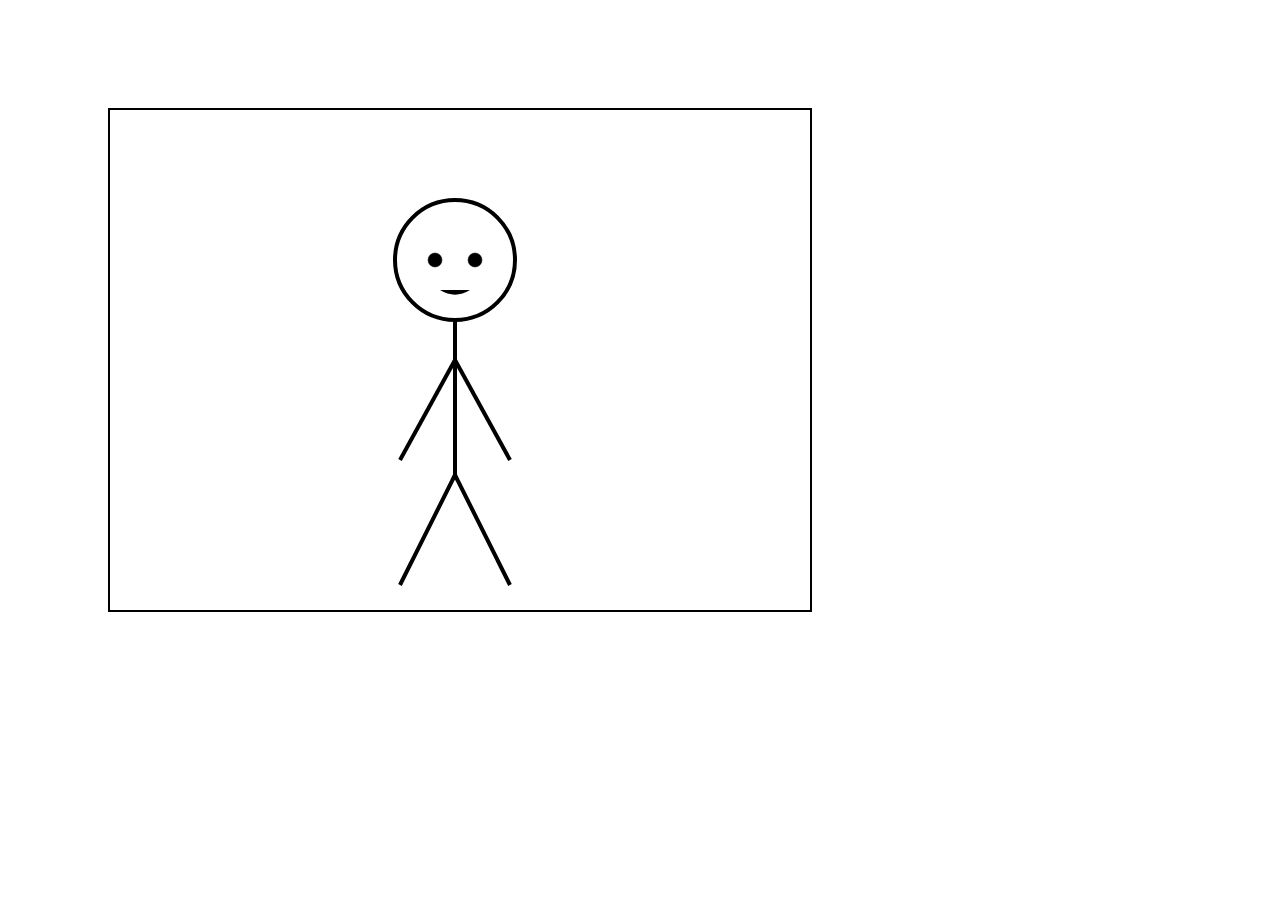
==== Web_creations/index.html @ 0acf5a7e "added web creation" ====
<html>  
    <head>
        <link rel="stylesheet" href="styles.css">
        <script type="text/javascript" src="http://ajax.aspnetcdn.com/ajax/jQuery/jquery-1.8.1.min.js"></script>
        <script src="aitian.js"></script>
    </head>

    <body>
        <svg>
            <circle cx="345" cy="150" r="60" class="head"/>
            <circle cx="325" cy="150" r="7" class="head eye"/>
            <circle cx="365" cy="150" r="7" class="head eye"/>
            <path d="M 360 180 A 46 83 0 0 1 330 180" class="head mouth"/>

            <line x1="345" y1="210" x2="345" y2="365" class="body"/>

            <line x1="345" y1="365" x2="400" y2="475" class="body"/>
            <line x1="345" y1="365" x2="290" y2="475" class="body"/>
            
            <line x1="345" y1="250" x2="400" y2="350" class="body right-arm"/>
            <line x1="345" y1="250" x2="290" y2="350" class="body left-arm"/>
        </svg>
    </body>

    <footer>

    </footer>

</html>
---- Web_creations/styles.css ----
svg {
    margin-top: 100px;
    margin-left: 100px;
    width: 700px;
    height: 500px;
    border: 2px solid black;

}

circle.head {
    fill: none;
    stroke: black;
    stroke-width: 4px;
}

circle.eye {
    fill: black;
    stroke-width: 0.5px;
}

line.body {
    stroke: black;
    stroke-width: 4px;
}
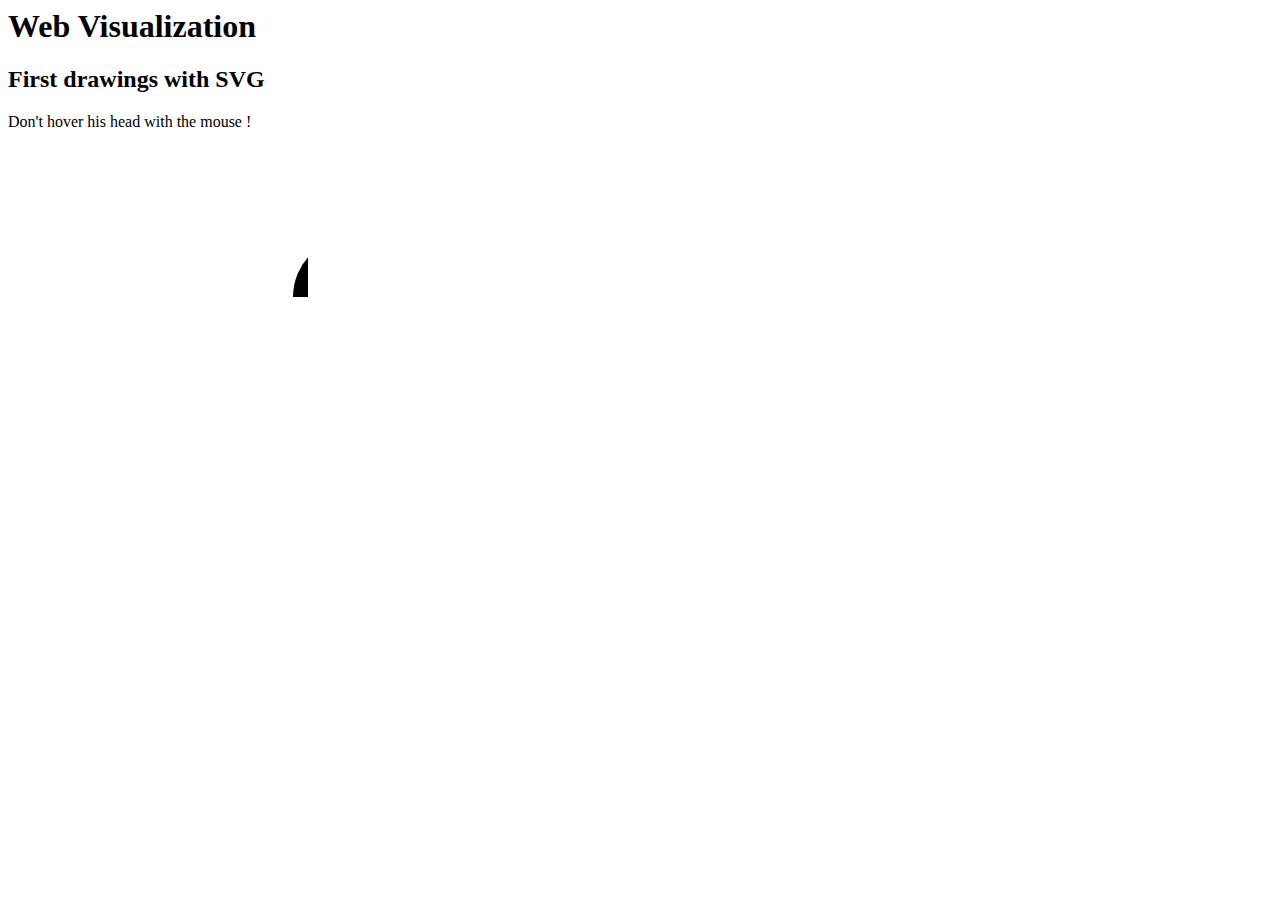
==== commit aed6acdb: "added files" ====
--- a/Web_creations/index.html
+++ b/Web_creations/index.html
@@ -1,11 +1,14 @@
 <html>  
     <head>
-        <link rel="stylesheet" href="styles.css">
+        <link rel="stylesheet" href="svg.css">
         <script type="text/javascript" src="http://ajax.aspnetcdn.com/ajax/jQuery/jquery-1.8.1.min.js"></script>
-        <script src="aitian.js"></script>
+        <script src="svg.js"></script>
     </head>
 
     <body>
+        <h1>Web Visualization</h1>
+        <h2>First drawings with SVG</h2>
+        <p>Don't hover his head with the mouse !</p>
         <svg>
             <circle cx="345" cy="150" r="60" class="head"/>
             <circle cx="325" cy="150" r="7" class="head eye"/>
